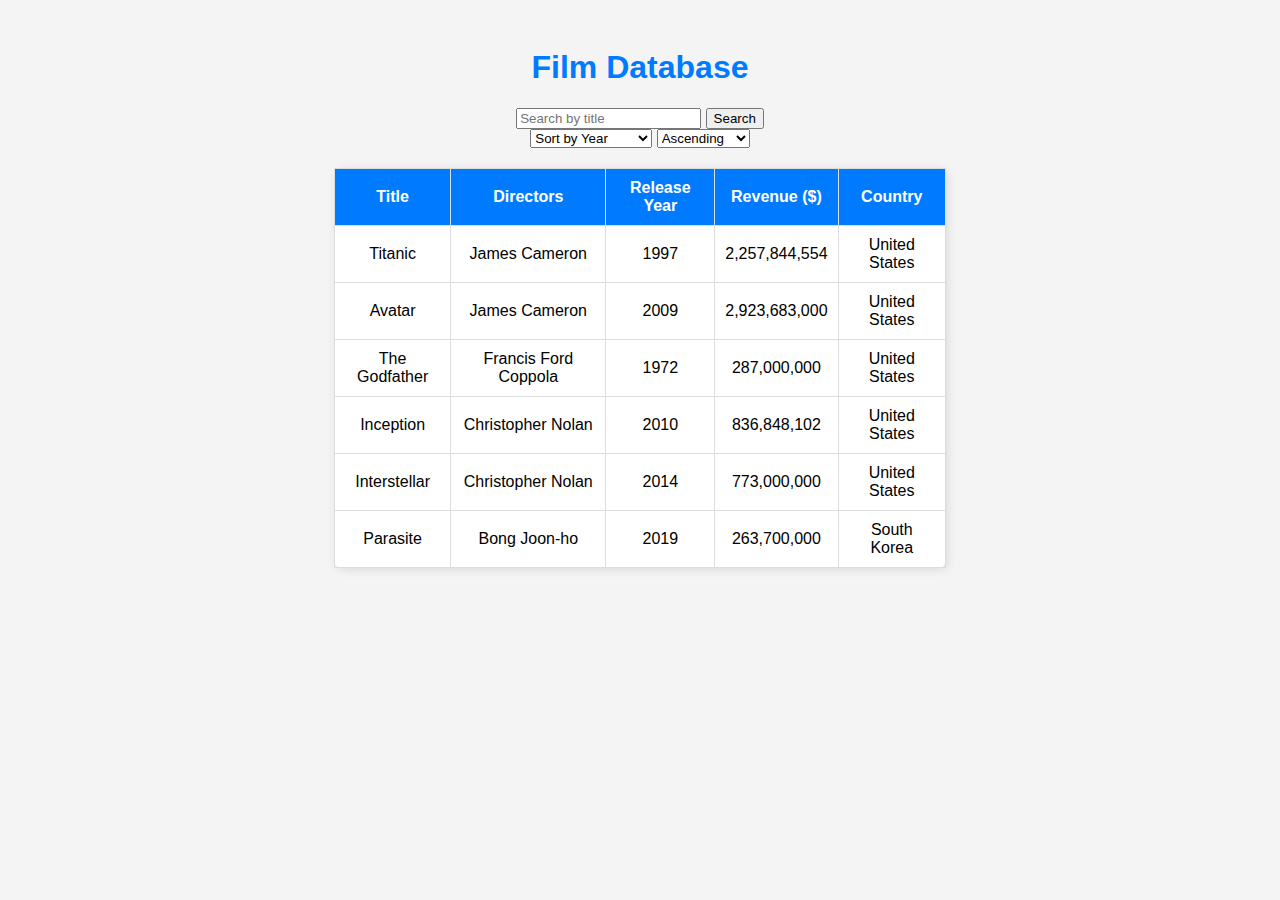
==== index.html @ d9c87a0e "Update index.html" ====
<!DOCTYPE html>
<html lang="en">
<head>
    <meta charset="UTF-8">
    <meta name="viewport" content="width=device-width, initial-scale=1.0">
    <title>Film Database</title>
    <link rel="stylesheet" href="static/styles.css">
    <script src="static/script.js" defer></script>
</head>
<body>
    <div class="container">
        <h1>Film Database</h1>

        <!-- Search and Sort Controls -->
        <div class="controls">
            <div>
                <input type="text" id="search" placeholder="Search by title">
                <button id="search-button">Search</button>
            </div>
            <div>
                <select id="sort">
                    <option value="year">Sort by Year</option>
                    <option value="revenue">Sort by Revenue</option>
                </select>
                <select id="order">
                    <option value="asc">Ascending</option>
                    <option value="desc">Descending</option>
                </select>
            </div>
        </div>

        <!-- Film Table -->
        <table id="film-table">
            <thead>
                <tr>
                    <th>Title</th>
                    <th>Directors</th>
                    <th>Release Year</th>
                    <th>Revenue ($)</th>
                    <th>Country</th>
                </tr>
            </thead>
            <tbody id="film-table-body">
                <!-- Data will be loaded dynamically -->
            </tbody>
        </table>
    </div>
</body>
</html>
---- static/styles.css ----
body {
    font-family: Arial, sans-serif;
    background-color: #f4f4f4;
    text-align: center;
    padding: 20px;
}

h1 {
    color: #007bff;
}

table {
    width: 50%;
    margin: 20px auto;
    border-collapse: collapse;
    background: white;
    border-radius: 8px;
    box-shadow: 2px 2px 10px rgba(0, 0, 0, 0.1);
}

th, td {
    padding: 10px;
    border: 1px solid #ddd;
}

th {
    background: #007bff;
    color: white;
}

td {
    text-align: center;
}
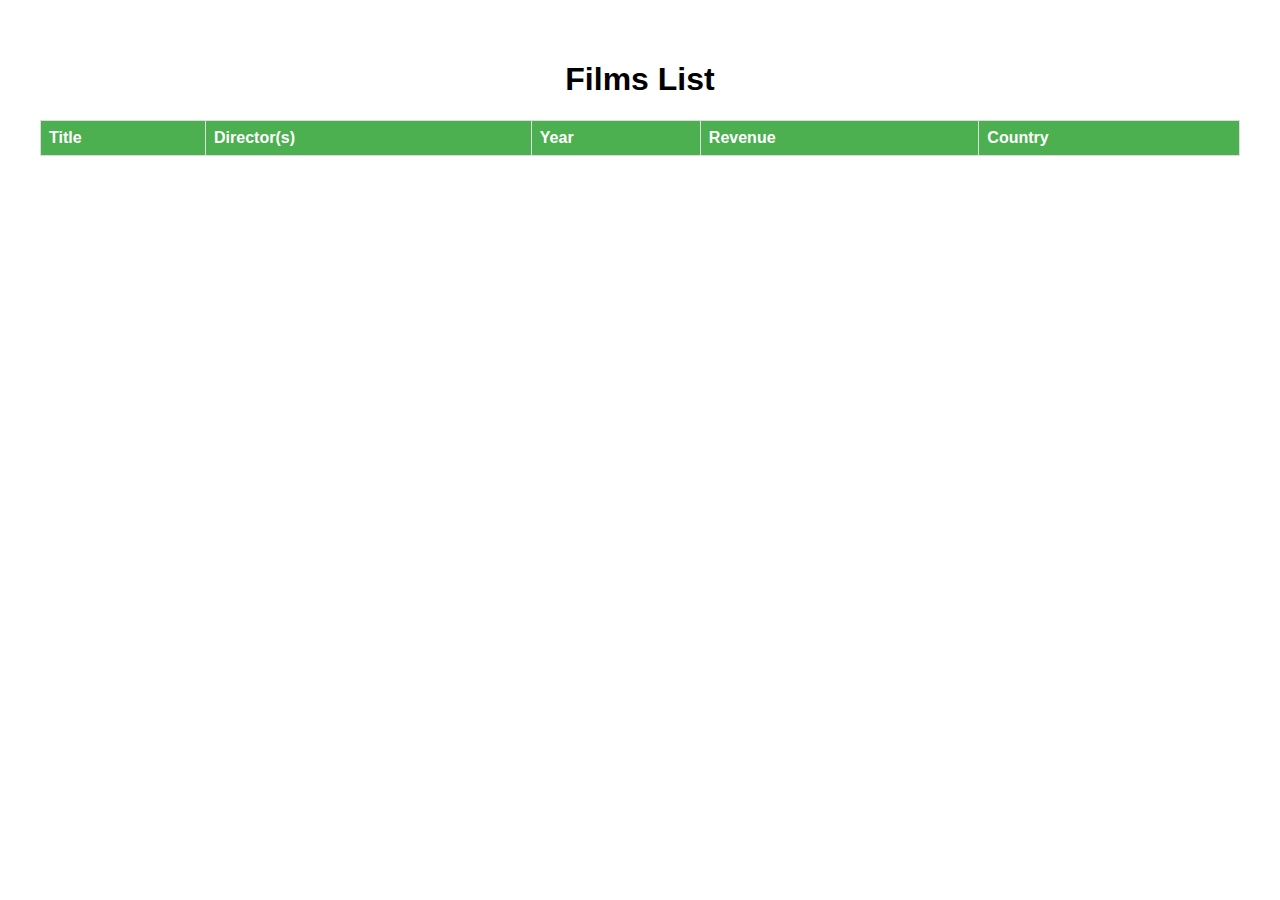
==== commit afc65684: "Update index.html" ====
--- a/index.html
+++ b/index.html
@@ -3,47 +3,63 @@
 <head>
     <meta charset="UTF-8">
     <meta name="viewport" content="width=device-width, initial-scale=1.0">
-    <title>Film Database</title>
-    <link rel="stylesheet" href="static/styles.css">
-    <script src="static/script.js" defer></script>
+    <title>Films Visualization</title>
+    <style>
+        body {
+            font-family: Arial, sans-serif;
+            margin: 20px;
+            padding: 20px;
+            text-align: center;
+        }
+        table {
+            width: 100%;
+            border-collapse: collapse;
+            margin-top: 20px;
+        }
+        th, td {
+            border: 1px solid #ddd;
+            padding: 8px;
+            text-align: left;
+        }
+        th {
+            background-color: #4CAF50;
+            color: white;
+        }
+    </style>
 </head>
 <body>
-    <div class="container">
-        <h1>Film Database</h1>
-
-        <!-- Search and Sort Controls -->
-        <div class="controls">
-            <div>
-                <input type="text" id="search" placeholder="Search by title">
-                <button id="search-button">Search</button>
-            </div>
-            <div>
-                <select id="sort">
-                    <option value="year">Sort by Year</option>
-                    <option value="revenue">Sort by Revenue</option>
-                </select>
-                <select id="order">
-                    <option value="asc">Ascending</option>
-                    <option value="desc">Descending</option>
-                </select>
-            </div>
-        </div>
-
-        <!-- Film Table -->
-        <table id="film-table">
-            <thead>
-                <tr>
-                    <th>Title</th>
-                    <th>Directors</th>
-                    <th>Release Year</th>
-                    <th>Revenue ($)</th>
-                    <th>Country</th>
-                </tr>
-            </thead>
-            <tbody id="film-table-body">
-                <!-- Data will be loaded dynamically -->
-            </tbody>
-        </table>
-    </div>
+    <h1>Films List</h1>
+    <table>
+        <thead>
+            <tr>
+                <th>Title</th>
+                <th>Director(s)</th>
+                <th>Year</th>
+                <th>Revenue</th>
+                <th>Country</th>
+            </tr>
+        </thead>
+        <tbody id="filmsTableBody">
+        </tbody>
+    </table>
+    
+    <script>
+        fetch('films.json')  // Make sure films.json is accessible
+            .then(response => response.json())
+            .then(data => {
+                const tableBody = document.getElementById('filmsTableBody');
+                data.forEach(film => {
+                    let row = `<tr>
+                        <td>${film.title}</td>
+                        <td>${film.directors}</td>
+                        <td>${film.year}</td>
+                        <td>${film.revenue}</td>
+                        <td>${film.country}</td>
+                    </tr>`;
+                    tableBody.innerHTML += row;
+                });
+            })
+            .catch(error => console.error('Error loading JSON:', error));
+    </script>
 </body>
 </html>
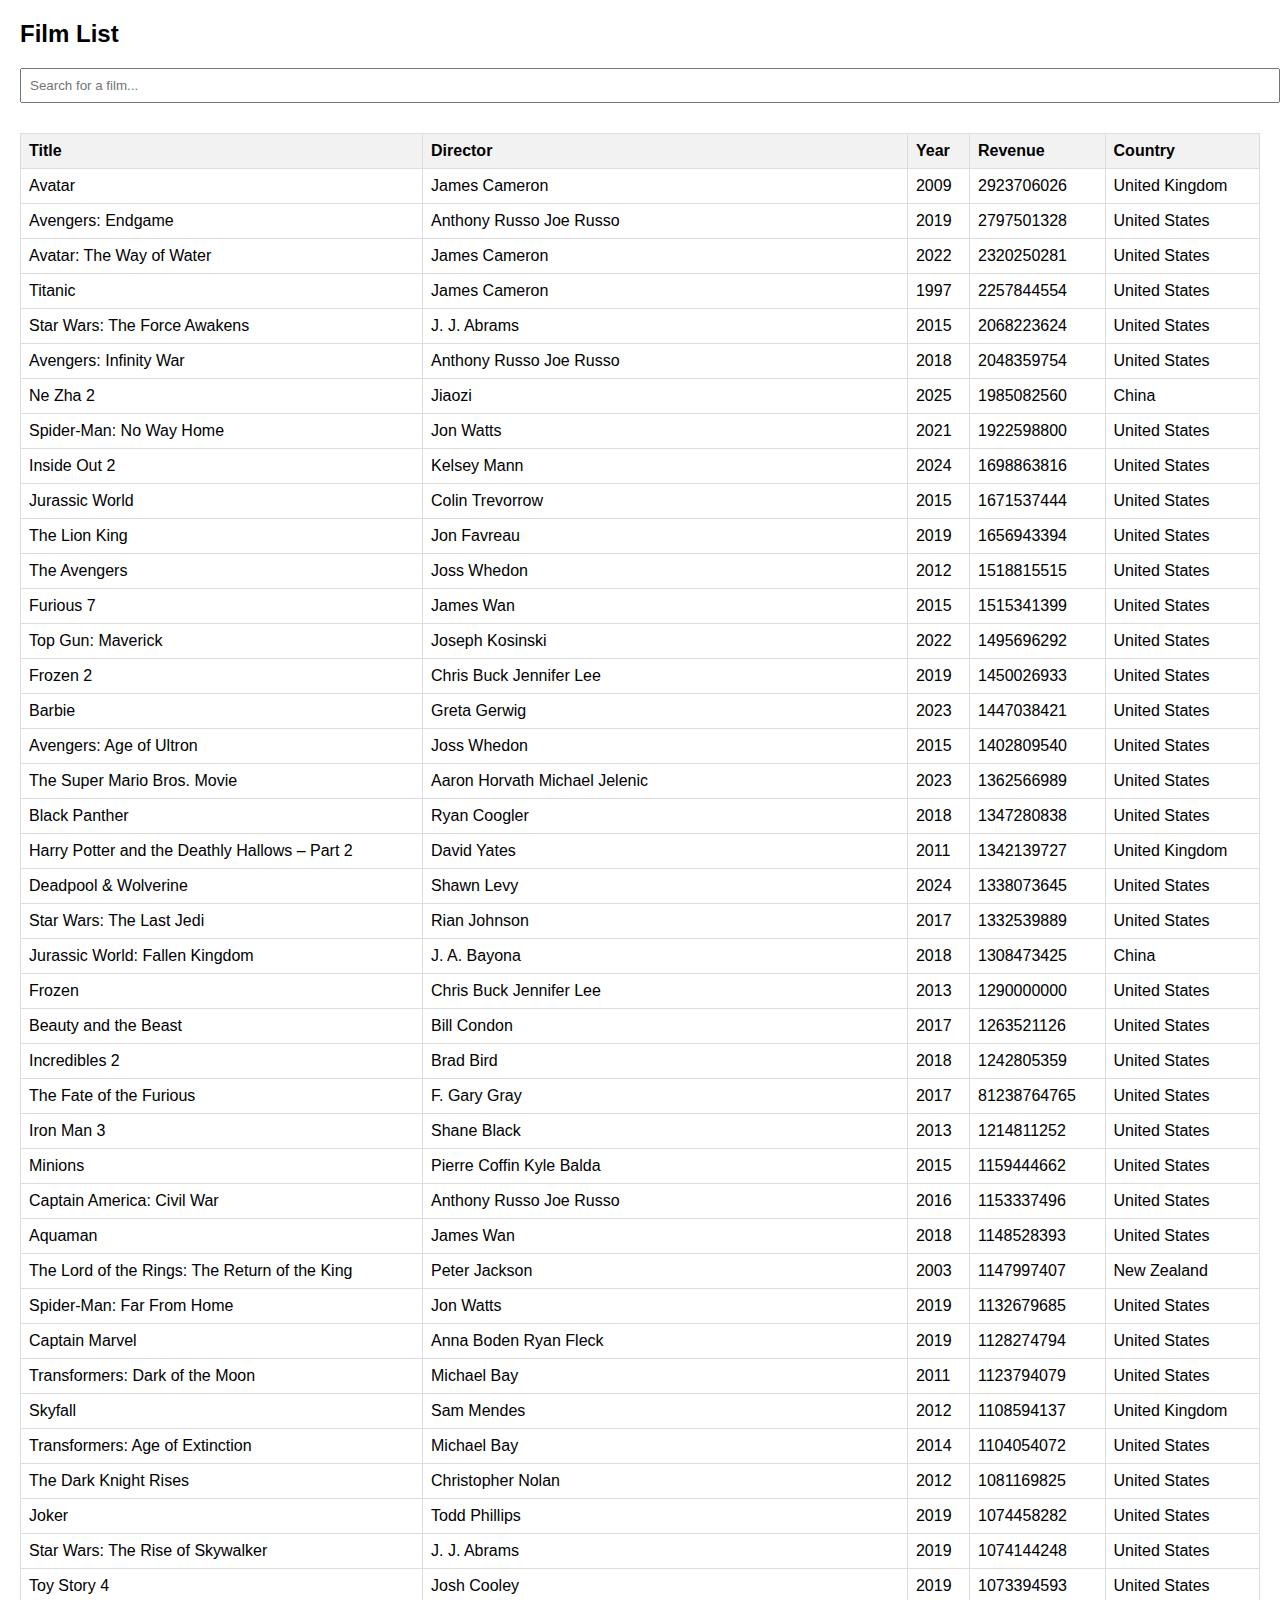
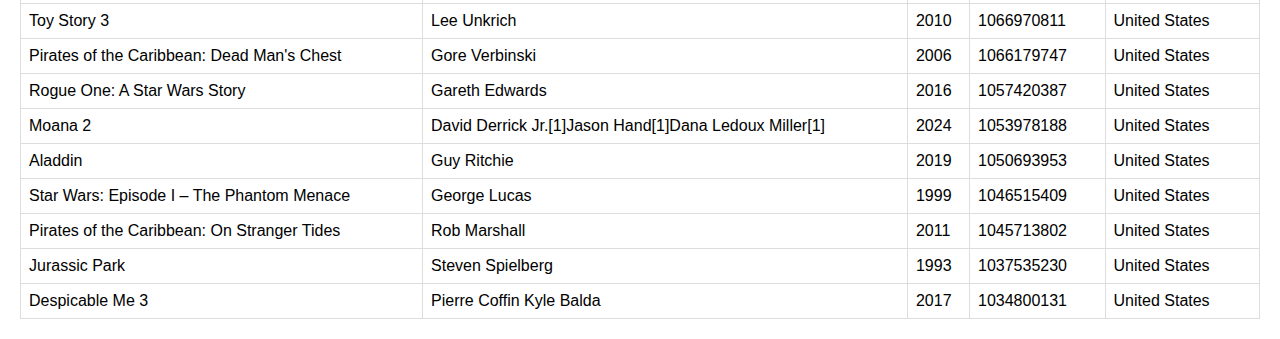
==== commit 7528cc9d: "Update index.html" ====
--- a/index.html
+++ b/index.html
@@ -3,13 +3,11 @@
 <head>
     <meta charset="UTF-8">
     <meta name="viewport" content="width=device-width, initial-scale=1.0">
-    <title>Films Visualization</title>
+    <title>Film List</title>
     <style>
         body {
             font-family: Arial, sans-serif;
             margin: 20px;
-            padding: 20px;
-            text-align: center;
         }
         table {
             width: 100%;
@@ -22,44 +20,80 @@
             text-align: left;
         }
         th {
-            background-color: #4CAF50;
-            color: white;
+            cursor: pointer;
+            background-color: #f2f2f2;
+        }
+        input {
+            padding: 8px;
+            margin-bottom: 10px;
+            width: 100%;
         }
     </style>
 </head>
 <body>
-    <h1>Films List</h1>
+
+    <h2>Film List</h2>
+    <input type="text" id="search" placeholder="Search for a film..." onkeyup="filterFilms()">
     <table>
         <thead>
             <tr>
-                <th>Title</th>
-                <th>Director(s)</th>
-                <th>Year</th>
-                <th>Revenue</th>
-                <th>Country</th>
+                <th onclick="sortFilms('title')">Title</th>
+                <th onclick="sortFilms('directors')">Director</th>
+                <th onclick="sortFilms('year')">Year</th>
+                <th onclick="sortFilms('revenue')">Revenue</th>
+                <th onclick="sortFilms('country')">Country</th>
             </tr>
         </thead>
-        <tbody id="filmsTableBody">
-        </tbody>
+        <tbody id="filmTable"></tbody>
     </table>
-    
+
     <script>
-        fetch('films.json')  // Make sure films.json is accessible
-            .then(response => response.json())
-            .then(data => {
-                const tableBody = document.getElementById('filmsTableBody');
-                data.forEach(film => {
-                    let row = `<tr>
-                        <td>${film.title}</td>
-                        <td>${film.directors}</td>
-                        <td>${film.year}</td>
-                        <td>${film.revenue}</td>
-                        <td>${film.country}</td>
-                    </tr>`;
-                    tableBody.innerHTML += row;
-                });
-            })
-            .catch(error => console.error('Error loading JSON:', error));
+        let films = [];
+        let sortOrder = 1;
+
+        async function fetchFilms() {
+            try {
+                const response = await fetch('films.json');
+                films = await response.json();
+                displayFilms(films);
+            } catch (error) {
+                console.error("Error fetching films:", error);
+            }
+        }
+
+        function displayFilms(filmList) {
+            const table = document.getElementById("filmTable");
+            table.innerHTML = "";
+            filmList.forEach(film => {
+                let row = `<tr>
+                    <td>${film.title}</td>
+                    <td>${film.directors}</td>
+                    <td>${film.year}</td>
+                    <td>${film.revenue}</td>
+                    <td>${film.country}</td>
+                </tr>`;
+                table.innerHTML += row;
+            });
+        }
+
+        function filterFilms() {
+            let query = document.getElementById("search").value.toLowerCase();
+            let filteredFilms = films.filter(film => film.title.toLowerCase().includes(query));
+            displayFilms(filteredFilms);
+        }
+
+        function sortFilms(key) {
+            sortOrder *= -1; // Toggle sort order
+            let sortedFilms = [...films].sort((a, b) => {
+                if (key === 'year') return sortOrder * (a[key] - b[key]);
+                if (key === 'revenue') return sortOrder * (parseFloat(a[key].replace(/[^0-9.]/g, "")) - parseFloat(b[key].replace(/[^0-9.]/g, "")));
+                return sortOrder * a[key].localeCompare(b[key]);
+            });
+            displayFilms(sortedFilms);
+        }
+
+        fetchFilms();
     </script>
+
 </body>
 </html>
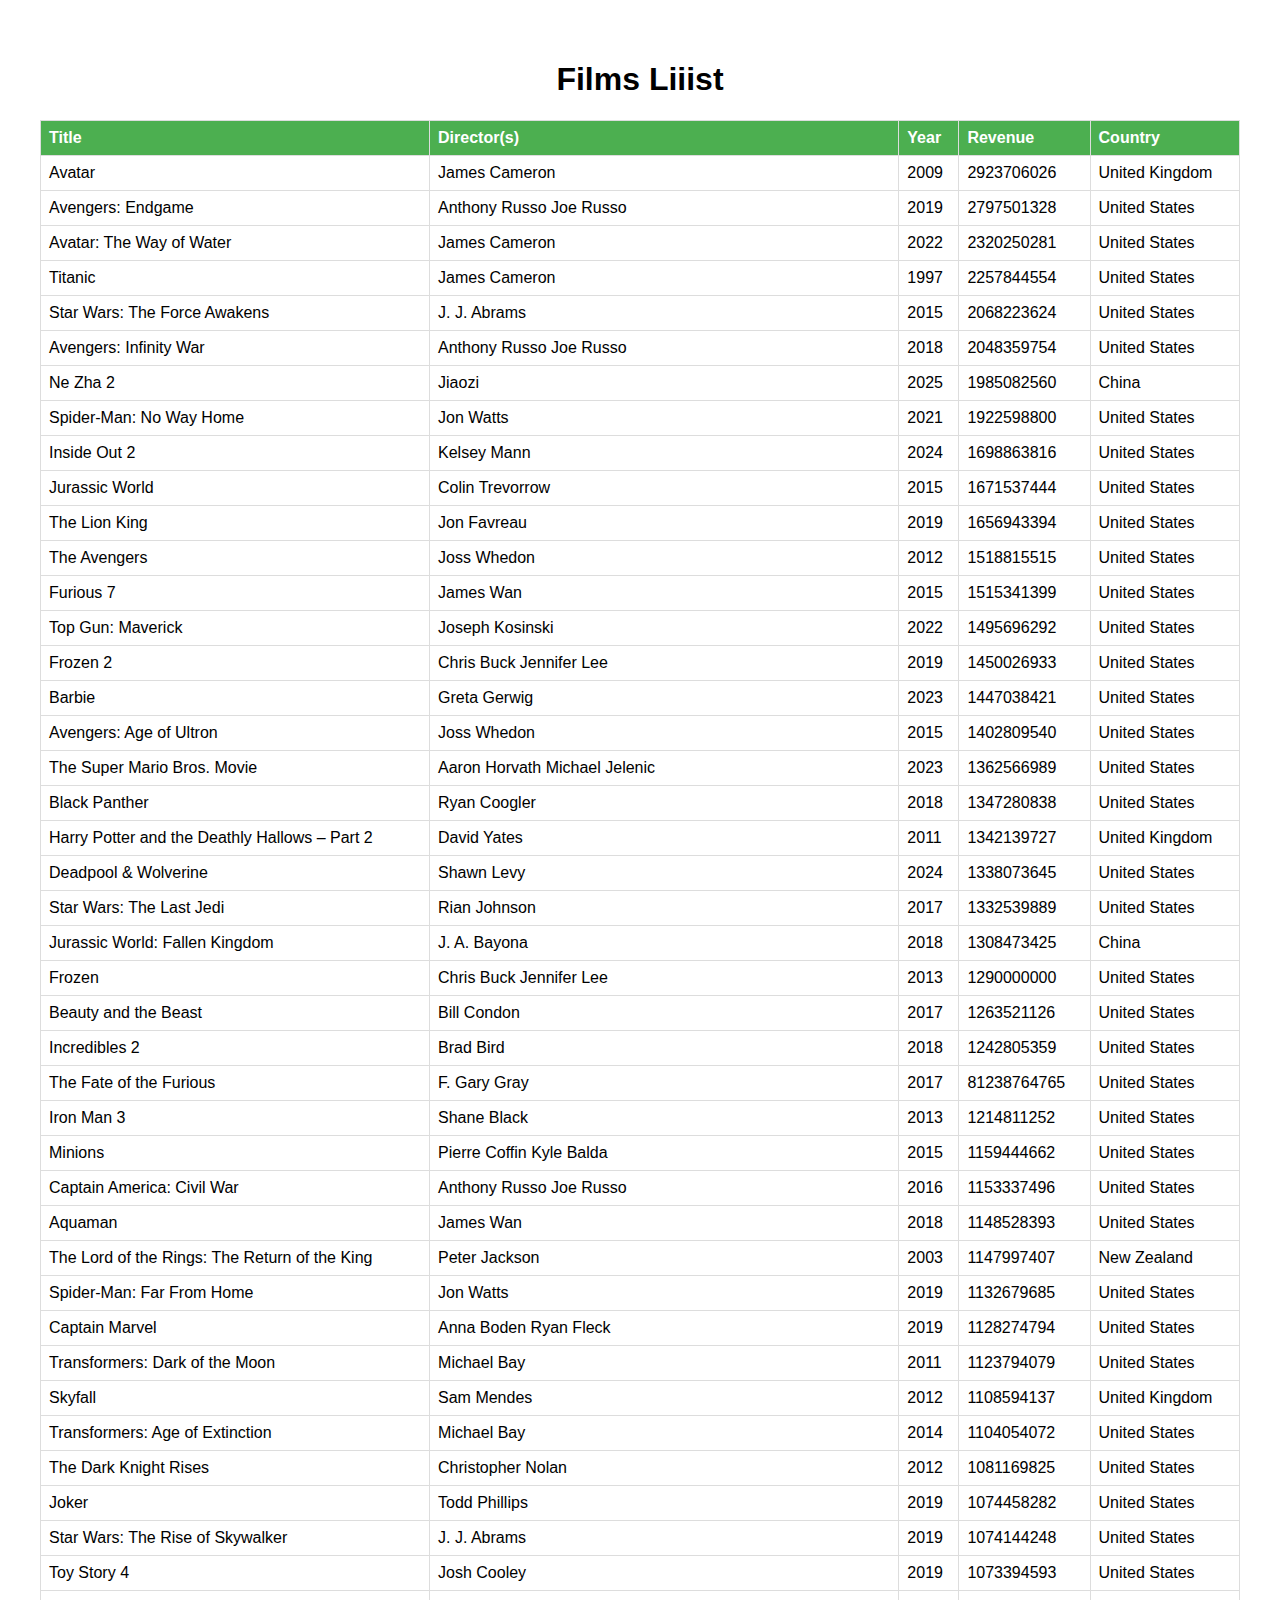
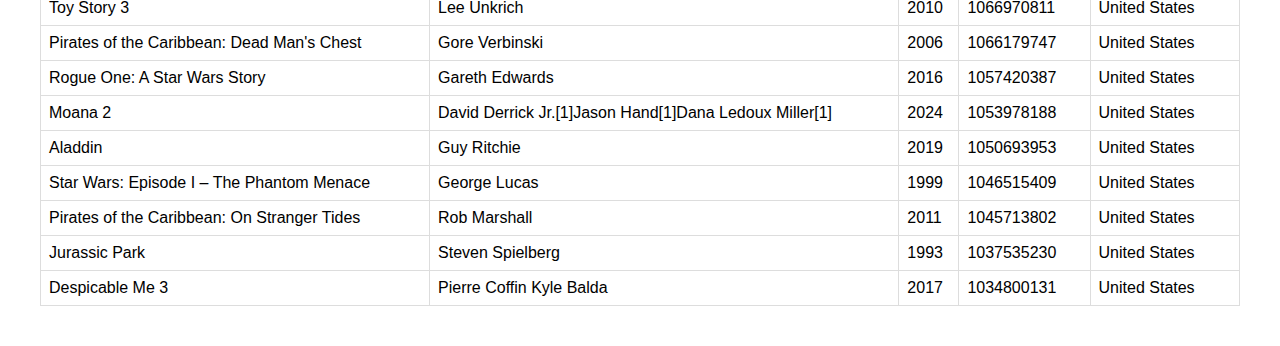
==== commit 4e3462bc: "Update index.html" ====
--- a/index.html
+++ b/index.html
@@ -3,11 +3,13 @@
 <head>
     <meta charset="UTF-8">
     <meta name="viewport" content="width=device-width, initial-scale=1.0">
-    <title>Film List</title>
+    <title>Films Visualization</title>
     <style>
         body {
             font-family: Arial, sans-serif;
             margin: 20px;
+            padding: 20px;
+            text-align: center;
         }
         table {
             width: 100%;
@@ -20,80 +22,44 @@
             text-align: left;
         }
         th {
-            cursor: pointer;
-            background-color: #f2f2f2;
-        }
-        input {
-            padding: 8px;
-            margin-bottom: 10px;
-            width: 100%;
+            background-color: #4CAF50;
+            color: white;
         }
     </style>
 </head>
 <body>
-
-    <h2>Film List</h2>
-    <input type="text" id="search" placeholder="Search for a film..." onkeyup="filterFilms()">
+    <h1>Films Liiist</h1>
     <table>
         <thead>
             <tr>
-                <th onclick="sortFilms('title')">Title</th>
-                <th onclick="sortFilms('directors')">Director</th>
-                <th onclick="sortFilms('year')">Year</th>
-                <th onclick="sortFilms('revenue')">Revenue</th>
-                <th onclick="sortFilms('country')">Country</th>
+                <th>Title</th>
+                <th>Director(s)</th>
+                <th>Year</th>
+                <th>Revenue</th>
+                <th>Country</th>
             </tr>
         </thead>
-        <tbody id="filmTable"></tbody>
+        <tbody id="filmsTableBody">
+        </tbody>
     </table>
-
+    
     <script>
-        let films = [];
-        let sortOrder = 1;
-
-        async function fetchFilms() {
-            try {
-                const response = await fetch('films.json');
-                films = await response.json();
-                displayFilms(films);
-            } catch (error) {
-                console.error("Error fetching films:", error);
-            }
-        }
-
-        function displayFilms(filmList) {
-            const table = document.getElementById("filmTable");
-            table.innerHTML = "";
-            filmList.forEach(film => {
-                let row = `<tr>
-                    <td>${film.title}</td>
-                    <td>${film.directors}</td>
-                    <td>${film.year}</td>
-                    <td>${film.revenue}</td>
-                    <td>${film.country}</td>
-                </tr>`;
-                table.innerHTML += row;
-            });
-        }
-
-        function filterFilms() {
-            let query = document.getElementById("search").value.toLowerCase();
-            let filteredFilms = films.filter(film => film.title.toLowerCase().includes(query));
-            displayFilms(filteredFilms);
-        }
-
-        function sortFilms(key) {
-            sortOrder *= -1; // Toggle sort order
-            let sortedFilms = [...films].sort((a, b) => {
-                if (key === 'year') return sortOrder * (a[key] - b[key]);
-                if (key === 'revenue') return sortOrder * (parseFloat(a[key].replace(/[^0-9.]/g, "")) - parseFloat(b[key].replace(/[^0-9.]/g, "")));
-                return sortOrder * a[key].localeCompare(b[key]);
-            });
-            displayFilms(sortedFilms);
-        }
-
-        fetchFilms();
+        fetch('films.json')  // Make sure films.json is accessible
+            .then(response => response.json())
+            .then(data => {
+                const tableBody = document.getElementById('filmsTableBody');
+                data.forEach(film => {
+                    let row = `<tr>
+                        <td>${film.title}</td>
+                        <td>${film.directors}</td>
+                        <td>${film.year}</td>
+                        <td>${film.revenue}</td>
+                        <td>${film.country}</td>
+                    </tr>`;
+                    tableBody.innerHTML += row;
+                });
+            })
+            .catch(error => console.error('Error loading JSON:', error));
     </script>
-
 </body>
 </html>
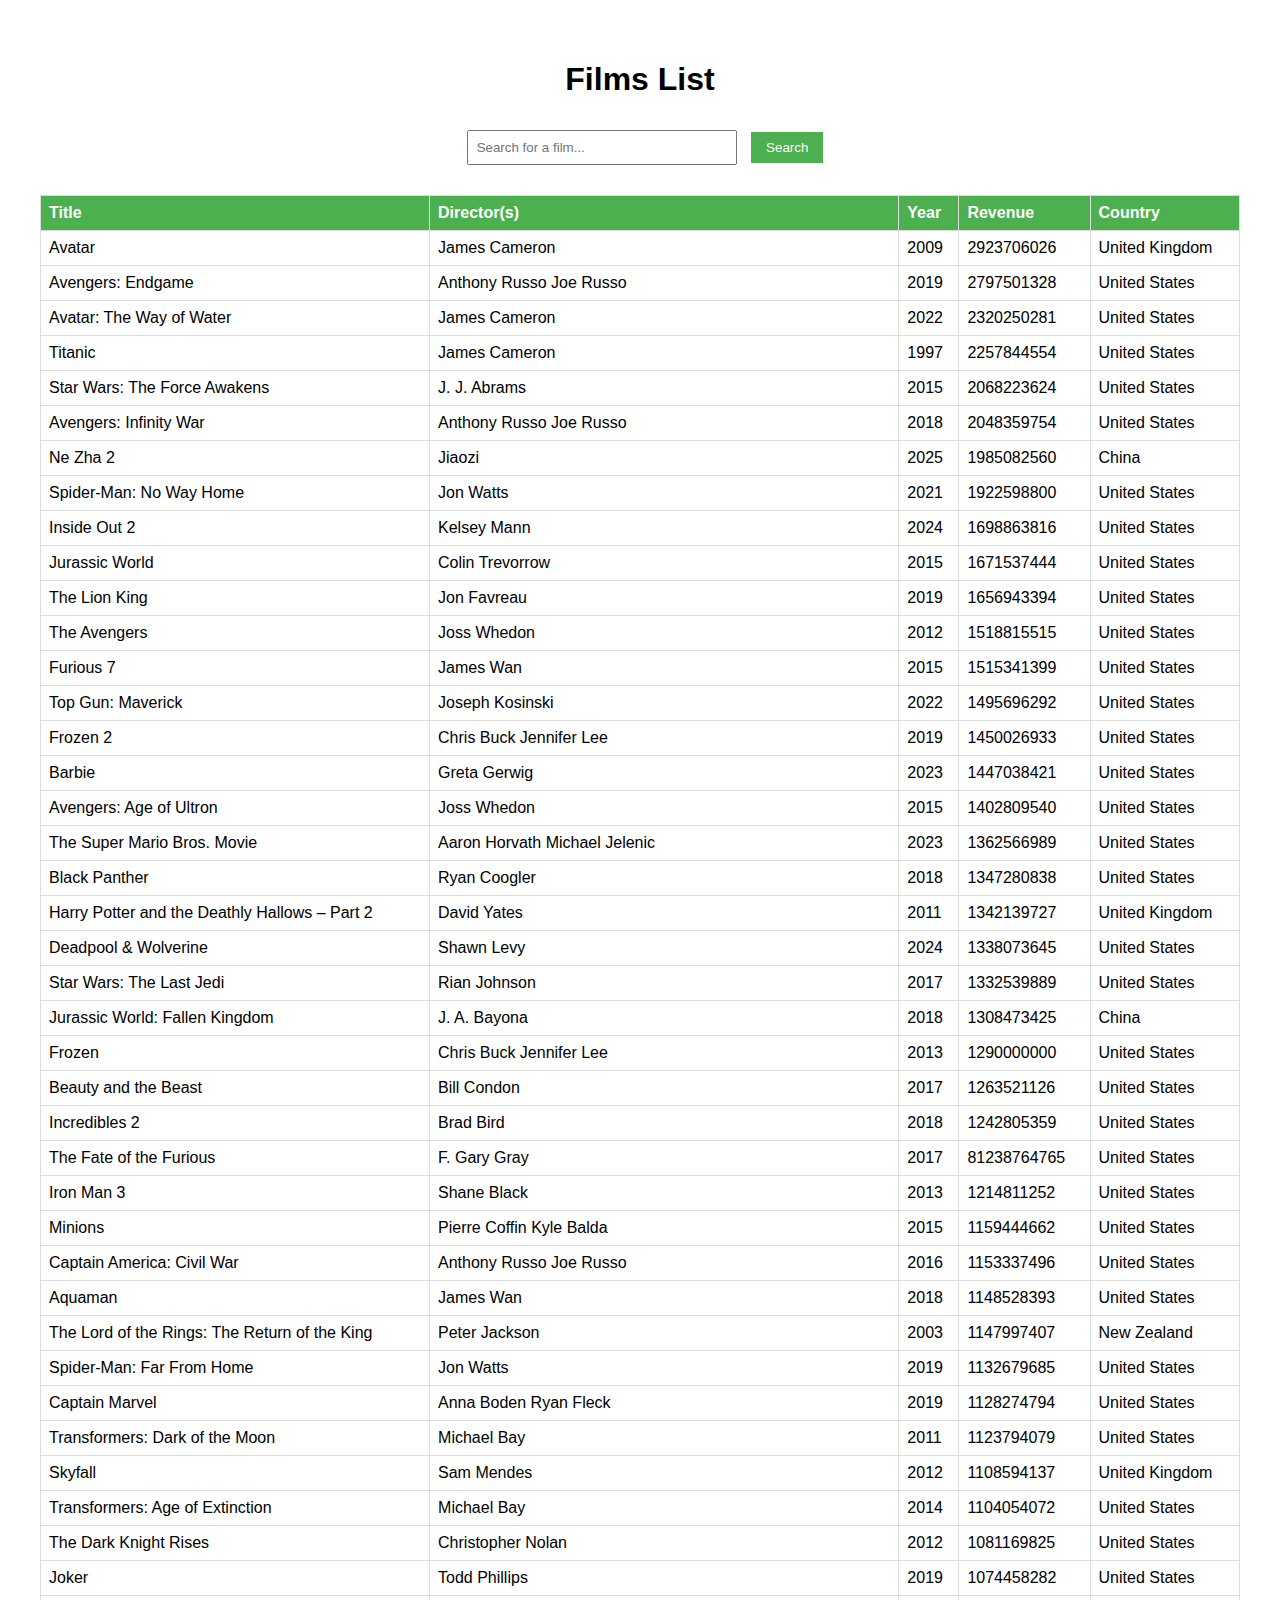
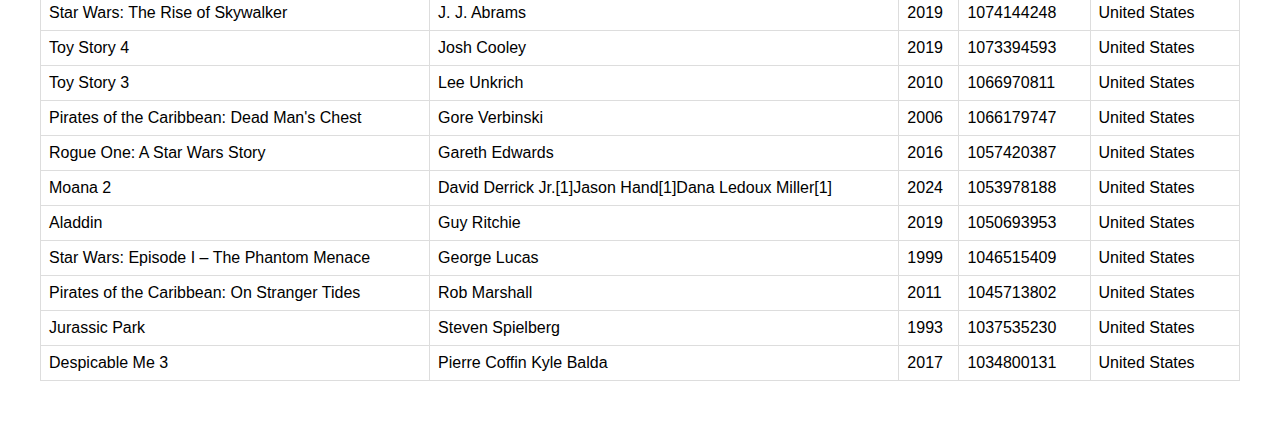
==== commit e4e85b3c: "Update index.html" ====
--- a/index.html
+++ b/index.html
@@ -25,10 +25,29 @@
             background-color: #4CAF50;
             color: white;
         }
+        input {
+            padding: 8px;
+            width: 250px;
+            margin: 10px;
+        }
+        button {
+            padding: 8px 15px;
+            background-color: #4CAF50;
+            color: white;
+            border: none;
+            cursor: pointer;
+        }
+        button:hover {
+            background-color: #45a049;
+        }
     </style>
 </head>
 <body>
-    <h1>Films Liiist</h1>
+    <h1>Films List</h1>
+
+    <input type="text" id="searchInput" placeholder="Search for a film...">
+    <button onclick="searchFilms()">Search</button>
+
     <table>
         <thead>
             <tr>
@@ -44,22 +63,41 @@
     </table>
     
     <script>
-        fetch('films.json')  // Make sure films.json is accessible
-            .then(response => response.json())
-            .then(data => {
-                const tableBody = document.getElementById('filmsTableBody');
-                data.forEach(film => {
-                    let row = `<tr>
-                        <td>${film.title}</td>
-                        <td>${film.directors}</td>
-                        <td>${film.year}</td>
-                        <td>${film.revenue}</td>
-                        <td>${film.country}</td>
-                    </tr>`;
-                    tableBody.innerHTML += row;
-                });
-            })
-            .catch(error => console.error('Error loading JSON:', error));
+        let films = [];
+
+        async function fetchFilms() {
+            try {
+                const response = await fetch('films.json');  // Ensure films.json is accessible
+                films = await response.json();
+                displayFilms(films);
+            } catch (error) {
+                console.error('Error loading JSON:', error);
+            }
+        }
+
+        function displayFilms(filmList) {
+            const tableBody = document.getElementById('filmsTableBody');
+            tableBody.innerHTML = ""; // Clear previous data
+
+            filmList.forEach(film => {
+                let row = `<tr>
+                    <td>${film.title}</td>
+                    <td>${film.directors}</td>
+                    <td>${film.year}</td>
+                    <td>${film.revenue}</td>
+                    <td>${film.country}</td>
+                </tr>`;
+                tableBody.innerHTML += row;
+            });
+        }
+
+        function searchFilms() {
+            const query = document.getElementById("searchInput").value.toLowerCase();
+            const filteredFilms = films.filter(film => film.title.toLowerCase().includes(query));
+            displayFilms(filteredFilms);
+        }
+
+        fetchFilms();
     </script>
 </body>
 </html>
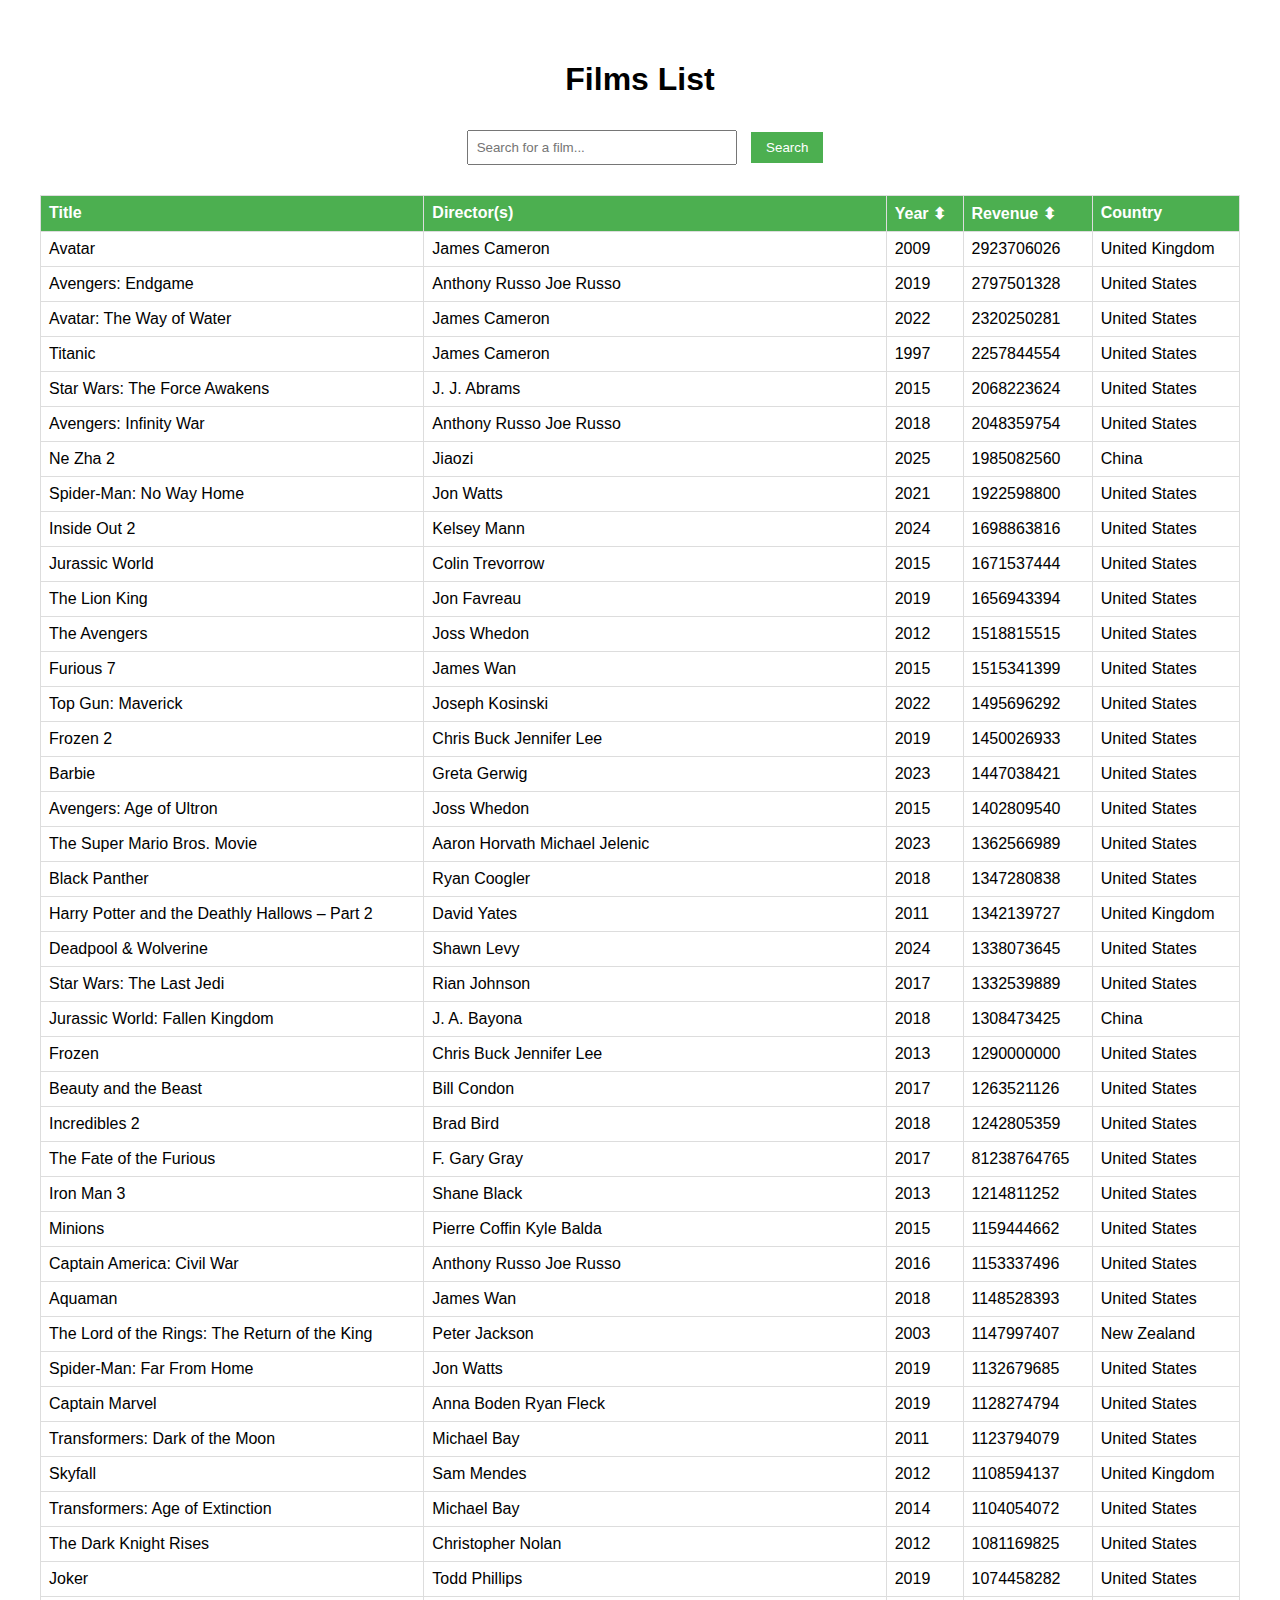
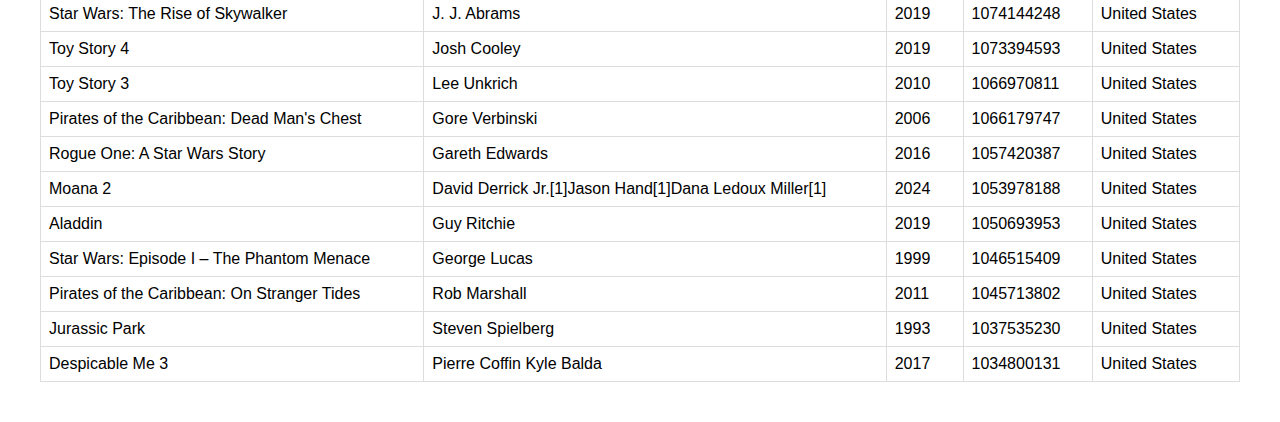
==== commit 99378acc: "Update index.html" ====
--- a/index.html
+++ b/index.html
@@ -24,6 +24,10 @@
         th {
             background-color: #4CAF50;
             color: white;
+            cursor: pointer;
+        }
+        th:hover {
+            background-color: #45a049;
         }
         input {
             padding: 8px;
@@ -53,8 +57,8 @@
             <tr>
                 <th>Title</th>
                 <th>Director(s)</th>
-                <th>Year</th>
-                <th>Revenue</th>
+                <th onclick="sortFilms('year')">Year ⬍</th>
+                <th onclick="sortFilms('revenue')">Revenue ⬍</th>
                 <th>Country</th>
             </tr>
         </thead>
@@ -64,6 +68,7 @@
     
     <script>
         let films = [];
+        let sortDirection = { year: 1, revenue: 1 };
 
         async function fetchFilms() {
             try {
@@ -97,6 +102,12 @@
             displayFilms(filteredFilms);
         }
 
+        function sortFilms(key) {
+            sortDirection[key] *= -1; // Toggle sorting direction
+            films.sort((a, b) => (a[key] - b[key]) * sortDirection[key]);
+            displayFilms(films);
+        }
+
         fetchFilms();
     </script>
 </body>
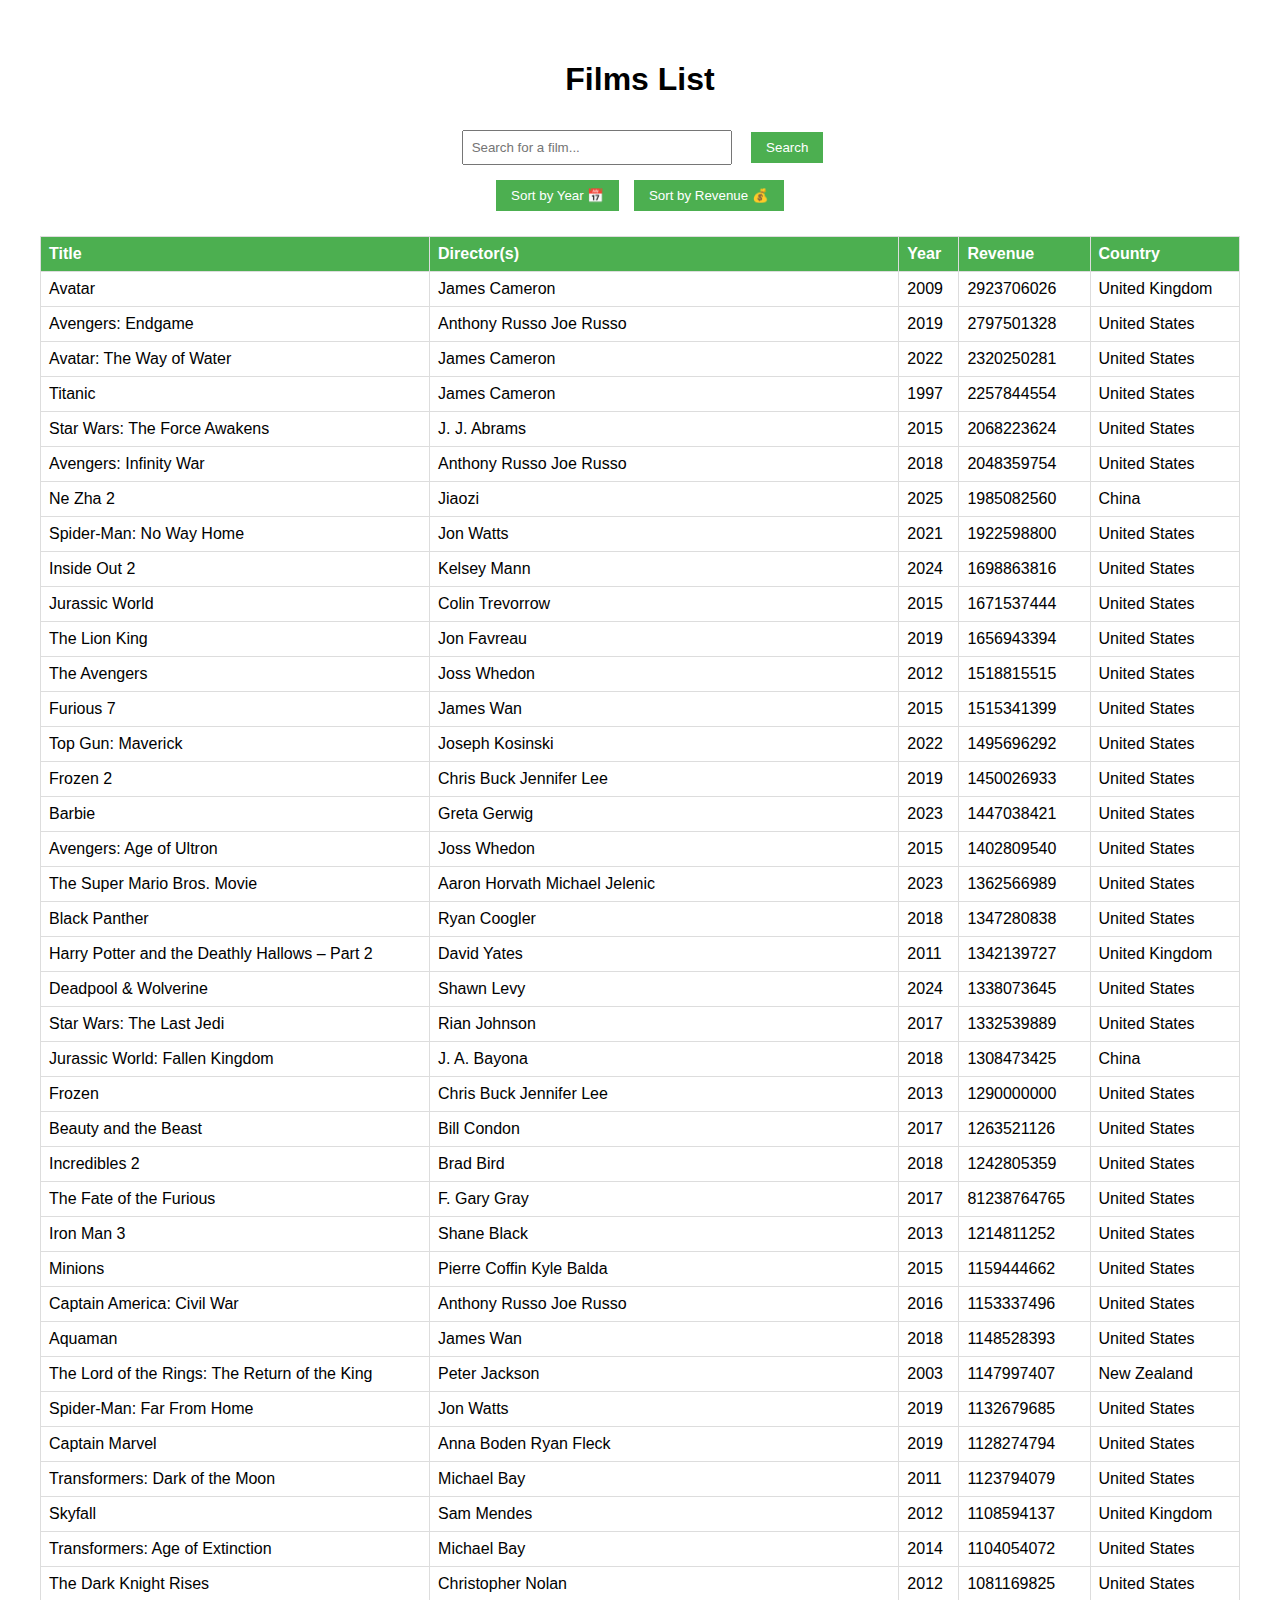
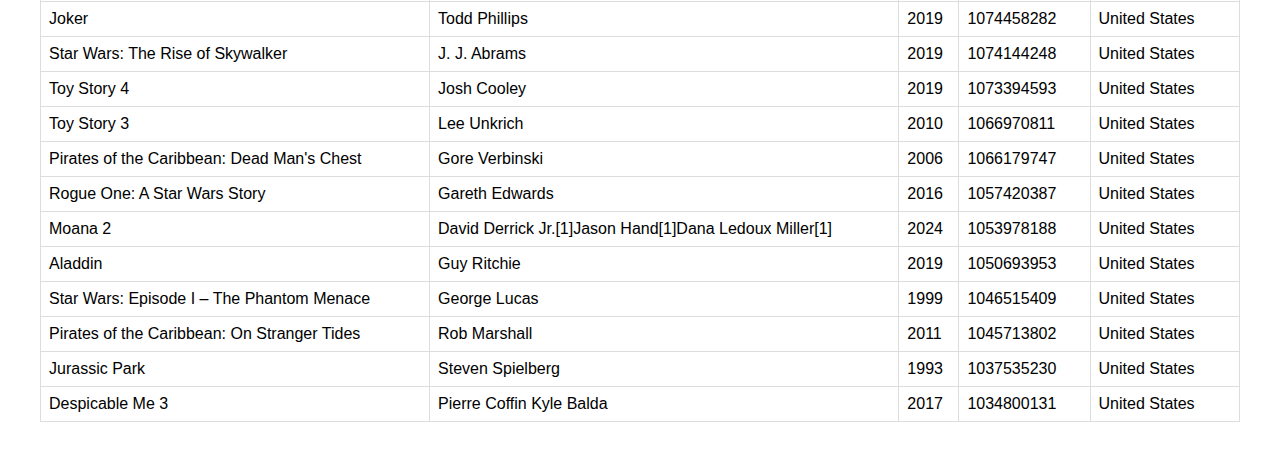
==== commit 5c0d676d: "Update index.html" ====
--- a/index.html
+++ b/index.html
@@ -24,10 +24,6 @@
         th {
             background-color: #4CAF50;
             color: white;
-            cursor: pointer;
-        }
-        th:hover {
-            background-color: #45a049;
         }
         input {
             padding: 8px;
@@ -40,6 +36,7 @@
             color: white;
             border: none;
             cursor: pointer;
+            margin: 5px;
         }
         button:hover {
             background-color: #45a049;
@@ -52,13 +49,17 @@
     <input type="text" id="searchInput" placeholder="Search for a film...">
     <button onclick="searchFilms()">Search</button>
 
+    <br>
+    <button onclick="sortFilms('year')">Sort by Year 📅</button>
+    <button onclick="sortFilms('revenue')">Sort by Revenue 💰</button>
+
     <table>
         <thead>
             <tr>
                 <th>Title</th>
                 <th>Director(s)</th>
-                <th onclick="sortFilms('year')">Year ⬍</th>
-                <th onclick="sortFilms('revenue')">Revenue ⬍</th>
+                <th>Year</th>
+                <th>Revenue</th>
                 <th>Country</th>
             </tr>
         </thead>
